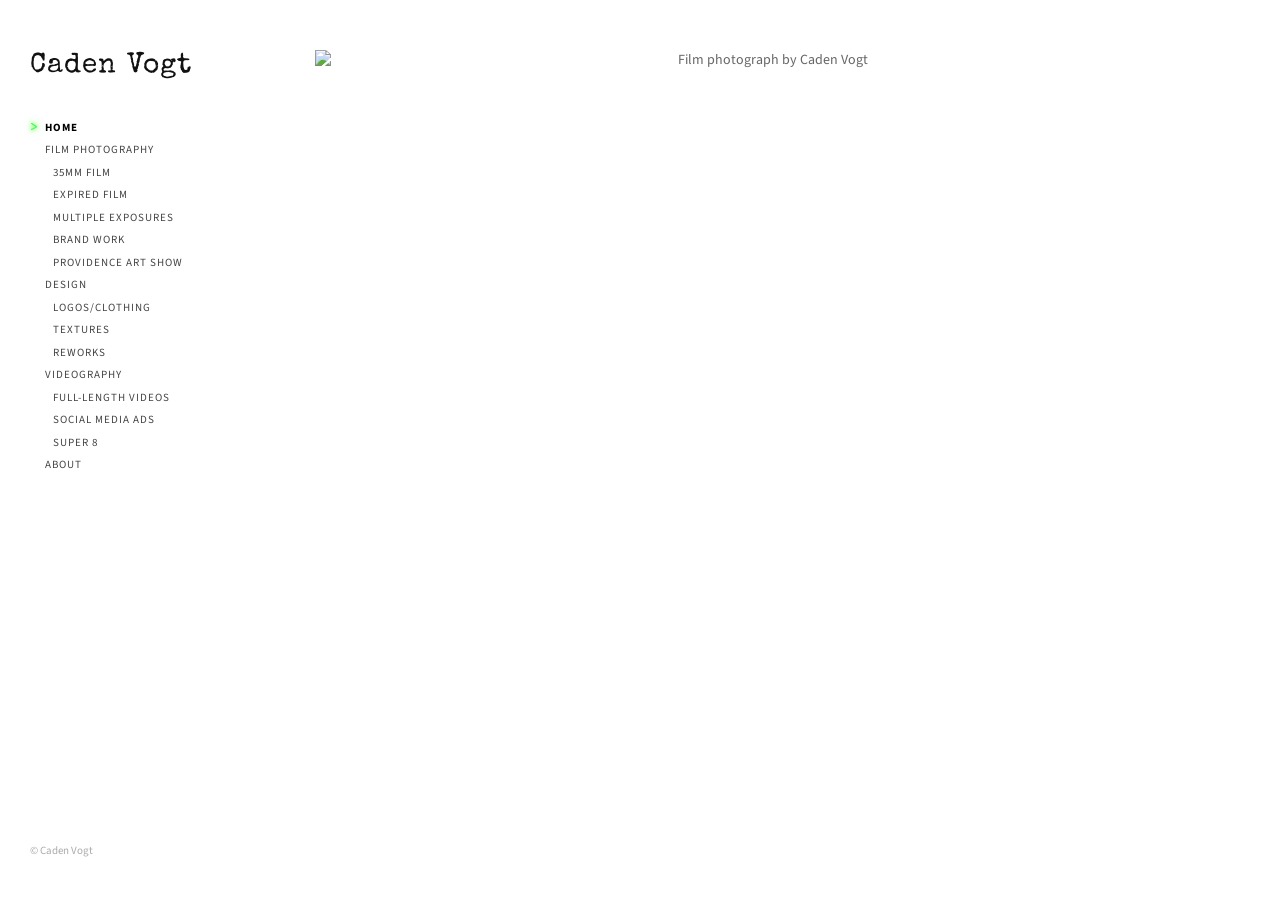
==== cadenvogt.com/index.html @ 3d5c5060 "Save the cadenvogt.com portfolio preview, including the stacked videography pages and YouTube full-l" ====
<!DOCTYPE html>
<html lang="en">
<head>
  <meta charset="utf-8">
  <meta name="viewport" content="width=device-width, initial-scale=1">
  <title>Caden Vogt</title>
  <meta name="description" content="Portfolio of Caden Vogt — 35mm film photography, videography, and graphic design. Greater Boston, Massachusetts.">
  <meta name="author" content="Caden Vogt">
  <link rel="preconnect" href="https://fonts.googleapis.com">
  <link rel="preconnect" href="https://fonts.gstatic.com" crossorigin>
  <link href="https://fonts.googleapis.com/css2?family=Special+Elite&family=Source+Sans+3:ital,wght@0,400;0,700;1,400&display=swap" rel="stylesheet">
  <link rel="stylesheet" href="css/style.css?v=yt-year">
</head>
<body>
  <header class="mob-bar">
    <button type="button" class="menu-toggle" id="menu-toggle" aria-label="Open menu" aria-expanded="false" aria-controls="mobile-drawer">
      <span class="hamburger" aria-hidden="true"><span></span></span>
    </button>
  </header>

  <div class="backdrop" id="backdrop"></div>

  <aside class="mobile-drawer" id="mobile-drawer" aria-label="Mobile navigation">
    <div class="sidebar-inner">
      <a class="brand" href="#/" aria-label="Caden Vogt home">
        <span class="brand-mark">Caden Vogt</span>
      </a>
      <nav class="nav">
        <ul>
          <li><a href="#/" data-nav="home">Home</a></li>
          <li>
            <span class="nav-parent">Film Photography</span>
            <ul class="subnav">
              <li><a href="#/35mm-film-photography" data-nav="35mm-film-photography">35mm Film</a></li>
              <li><a href="#/expired-film" data-nav="expired-film">Expired Film</a></li>
              <li><a href="#/multiple-exposures" data-nav="multiple-exposures">Multiple Exposures</a></li>
              <li><a href="#/brand-work" data-nav="brand-work">Brand Work</a></li>
              <li><a href="#/providence-art-show" data-nav="providence-art-show">Providence Art Show</a></li>
            </ul>
          </li>
          <li>
            <span class="nav-parent">Design</span>
            <ul class="subnav">
              <li><a href="#/logos-clothing" data-nav="logos-clothing">Logos/Clothing</a></li>
              <li><a href="#/textures" data-nav="textures">Textures</a></li>
              <li><a href="#/reworks" data-nav="reworks">Reworks</a></li>
            </ul>
          </li>
          <li>
            <span class="nav-parent">Videography</span>
            <ul class="subnav">
              <li><a href="#/full-length-videos" data-nav="full-length-videos">Full-Length Videos</a></li>
              <li><a href="#/social-media-ads" data-nav="social-media-ads">Social Media Ads</a></li>
              <li><a href="#/super-8" data-nav="super-8">Super 8</a></li>
            </ul>
          </li>
          <li><a href="#/about" data-nav="about">About</a></li>
        </ul>
      </nav>
      <p class="sidebar-footer">© Caden Vogt</p>
    </div>
  </aside>

  <div class="page">
    <aside class="sidebar" aria-label="Site">
      <div class="sidebar-inner">
        <a class="brand" href="#/" aria-label="Caden Vogt home">
          <span class="brand-mark">Caden Vogt</span>
        </a>
        <nav class="nav">
          <ul>
            <li><a href="#/" data-nav="home">Home</a></li>
            <li>
              <span class="nav-parent">Film Photography</span>
              <ul class="subnav">
                <li><a href="#/35mm-film-photography" data-nav="35mm-film-photography">35mm Film</a></li>
              <li><a href="#/expired-film" data-nav="expired-film">Expired Film</a></li>
                <li><a href="#/multiple-exposures" data-nav="multiple-exposures">Multiple Exposures</a></li>
                <li><a href="#/brand-work" data-nav="brand-work">Brand Work</a></li>
                <li><a href="#/providence-art-show" data-nav="providence-art-show">Providence Art Show</a></li>
              </ul>
            </li>
            <li>
              <span class="nav-parent">Design</span>
              <ul class="subnav">
                <li><a href="#/logos-clothing" data-nav="logos-clothing">Logos/Clothing</a></li>
                <li><a href="#/textures" data-nav="textures">Textures</a></li>
                <li><a href="#/reworks" data-nav="reworks">Reworks</a></li>
              </ul>
            </li>
            <li>
              <span class="nav-parent">Videography</span>
              <ul class="subnav">
                <li><a href="#/full-length-videos" data-nav="full-length-videos">Full-Length Videos</a></li>
                <li><a href="#/social-media-ads" data-nav="social-media-ads">Social Media Ads</a></li>
                <li><a href="#/super-8" data-nav="super-8">Super 8</a></li>
              </ul>
            </li>
            <li><a href="#/about" data-nav="about">About</a></li>
          </ul>
        </nav>
        <p class="sidebar-footer">© Caden Vogt</p>
      </div>
    </aside>

    <main class="main" id="main"></main>
  </div>

  <div class="lightbox" id="lightbox" role="dialog" aria-modal="true" aria-label="Photograph">
    <button type="button" class="lightbox-close" id="lightbox-close" aria-label="Close">×</button>
    <button type="button" class="lightbox-prev" id="lightbox-prev" aria-label="Previous photograph">‹</button>
    <div class="lightbox-image-wrap">
      <img id="lightbox-image" alt="">
      <video id="lightbox-video" muted loop playsinline></video>
    </div>
    <button type="button" class="lightbox-next" id="lightbox-next" aria-label="Next photograph">›</button>
  </div>

  <div class="video-player" id="video-player" role="dialog" aria-modal="true" aria-label="Video player">
    <button type="button" class="video-player-close" id="video-player-close" aria-label="Close">×</button>
    <div class="video-player-frame">
      <video id="player-video" playsinline></video>
      <input type="range" class="video-player-scrub" id="player-scrub" min="0" max="1000" value="0" step="1" aria-label="Seek">
    </div>
  </div>

  <script src="js/site.js?v=yt-year"></script>
</body>
</html>
---- cadenvogt.com/css/style.css ----
*,
*::before,
*::after {
  box-sizing: border-box;
}

html,
body {
  margin: 0;
  padding: 0;
}

html {
  -webkit-text-size-adjust: 100%;
}

body {
  color: #666;
  background: #fff;
  font-family: "Source Sans 3", "Source Sans Pro", "Helvetica Neue", Helvetica, Arial, sans-serif;
  font-size: 14px;
  line-height: 1.5;
  letter-spacing: 0;
  -webkit-font-smoothing: antialiased;
}

img {
  max-width: 100%;
  height: auto;
  vertical-align: bottom;
  border: 0;
  image-rendering: auto;
}

a {
  color: #000;
  text-decoration: none;
}

button {
  font-family: inherit;
  cursor: pointer;
  border: 0;
  background: none;
  padding: 0;
  color: inherit;
}

/* —— Layout —— */
.page {
  min-height: 100vh;
}

.sidebar {
  position: fixed;
  top: 0;
  left: 0;
  z-index: 100;
  width: 250px;
  height: 100%;
  overflow: auto;
  background: #fff;
  color: #aaa;
  font-size: 11px;
  text-align: left;
}

.sidebar-inner {
  display: flex;
  flex-direction: column;
  min-height: 100%;
  padding: 50px 30px 30px;
}

.brand {
  display: block;
  margin-bottom: 36px;
  color: #000;
}

.brand-mark {
  font-family: "Special Elite", "American Typewriter", "Courier Prime", Courier, monospace;
  font-size: 28px;
  font-weight: 400;
  line-height: 1.2;
  letter-spacing: 0.04em;
  color: #111;
}

.nav {
  text-transform: uppercase;
  font-size: 11px;
  letter-spacing: 1px;
}

.nav ul {
  list-style: none;
  margin: 0;
  padding: 0;
}

.nav > ul > li {
  margin-bottom: 6px;
}

.nav a,
.nav .nav-parent {
  position: relative;
  display: block;
  padding-left: 1.35em;
  color: #444;
}

.nav .nav-parent {
  cursor: default;
}

.nav a::before,
.nav .nav-parent::before {
  content: ">";
  position: absolute;
  left: 0;
  top: 0;
  width: 1em;
  color: #3dff4a;
  font-family: "Special Elite", "Courier New", Courier, monospace;
  font-size: 16px;
  font-weight: 400;
  letter-spacing: 0;
  line-height: 1.2;
  text-transform: none;
  opacity: 0;
  pointer-events: none;
  text-shadow:
    0 0 4px #39ff14,
    0 0 10px rgba(57, 255, 20, 0.7);
}

.nav a:hover::before,
.nav a:focus-visible::before,
.nav a.is-current::before,
.nav .nav-parent:hover::before {
  opacity: 1;
}

.nav:hover a.is-current:not(:hover)::before {
  opacity: 0;
}

.nav a:hover {
  color: #111;
}

.nav a.is-current {
  font-weight: 700;
  color: #000;
}

.nav .subnav {
  margin-top: 6px;
  margin-left: 8px;
}

.nav .subnav li {
  margin-bottom: 6px;
}

.sidebar-footer {
  margin-top: auto;
  padding-top: 40px;
  font-size: 11px;
  color: #aaa;
}

.main {
  margin-left: 250px;
  padding: 50px 30px 40px 0;
  min-height: 100vh;
}

.main.is-home {
  display: flex;
  align-items: center;
  justify-content: center;
  padding: 50px 30px;
}

.main-wrap {
  max-width: 1600px;
}

.main.is-home .main-wrap {
  width: 100%;
  display: flex;
  justify-content: center;
  align-items: center;
}

.page-title {
  margin: 0 0 1.2em;
  font-size: 16px;
  font-weight: 700;
  color: #000;
}

.page-title a {
  color: inherit;
}

.album-card {
  display: block;
  max-width: 420px;
}

.album-card .cover {
  display: block;
  background: #f4f4f4;
}

.album-card img {
  display: block;
  width: 100%;
  height: auto;
  opacity: 0;
  transition: opacity 0.4s ease;
}

.album-card img.is-loaded {
  opacity: 1;
}

.album-card h2 {
  margin: 0.7em 0 0;
  font-size: 14px;
  font-weight: 700;
  color: #000;
}

/* —— Home film scanner —— */
.scanner {
  width: min(100%, 900px);
  margin: 0 auto;
}

.film {
  background: transparent;
  margin: 0 auto;
  display: flex;
  flex-direction: column;
  align-items: stretch;
}

.gate {
  position: relative;
  display: block;
  width: 100%;
  margin: 0 auto;
  background: transparent;
  overflow: hidden;
  cursor: zoom-in;
  border: 0;
  padding: 0;
  color: inherit;
  font: inherit;
  appearance: none;
  -webkit-appearance: none;
}

.gate img {
  position: absolute;
  inset: 0;
  width: 100%;
  height: 100%;
  object-fit: contain;
  object-position: center center;
  image-rendering: auto;
  background: transparent;
}

.gate .frame-current {
  z-index: 1;
  opacity: 0;
}

.gate .frame-current.is-loaded {
  opacity: 1;
}

.gate .frame-incoming {
  z-index: 2;
  opacity: 0;
  visibility: hidden;
}

.scanner.is-scanning .frame-current.is-loaded {
  animation: frame-fade-out 2.6s ease-in-out forwards;
}

.scanner.is-scanning .frame-incoming {
  visibility: visible;
  animation: frame-fade 2.6s ease-in-out forwards;
}

@keyframes frame-fade {
  from { opacity: 0; }
  to { opacity: 1; }
}

@keyframes frame-fade-out {
  from { opacity: 1; }
  to { opacity: 0; }
}

@media (prefers-reduced-motion: reduce) {
  .scanner.is-scanning .frame-current.is-loaded,
  .scanner.is-scanning .frame-incoming {
    animation: none;
  }

  .scanner.is-scanning .frame-incoming {
    opacity: 1;
    visibility: visible;
  }
}

/* —— About —— */
.about {
  max-width: 640px;
  color: #555;
}

.about-photo {
  display: block;
  width: auto;
  max-width: min(100%, 520px);
  height: auto;
  max-height: min(80vh, 1024px);
  margin: 1.5em auto 0;
  object-fit: contain;
}

.about p {
  margin: 0 0 1em;
}

.about .lede {
  color: #333;
}

/* —— Masonry grid —— */
.grid {
  position: relative;
  width: 100%;
}

.tile {
  position: absolute;
  top: 0;
  left: 0;
  display: block;
  background: transparent;
  overflow: hidden;
  cursor: zoom-in;
}

.grid.is-scrambling {
  pointer-events: none;
}

.grid.is-scrambling .tile {
  will-change: transform;
  box-shadow: 0 10px 28px rgba(0, 0, 0, 0.12);
}

.grid.is-settling {
  transition: height 0.95s cubic-bezier(0.22, 1, 0.36, 1);
}

.tile img,
.tile video {
  display: block;
  width: 100%;
  height: 100%;
  object-fit: contain;
  object-position: center center;
  image-rendering: auto;
  opacity: 0;
  transition: opacity 0.45s ease;
}

.tile img.is-loaded,
.tile video.is-loaded {
  opacity: 1;
}

.tile video {
  background: #000;
  pointer-events: none;
}

.grid.is-stack {
  display: flex;
  flex-direction: column;
  align-items: stretch;
  gap: 28px;
  max-width: min(100%, 920px);
}

.grid.is-stack .tile {
  position: relative;
  top: auto;
  left: auto;
  width: 100%;
  height: auto;
}

.grid.is-stack .tile img,
.grid.is-stack .tile video {
  width: 100%;
  height: auto;
}

.yt-stack {
  display: flex;
  flex-direction: column;
  align-items: stretch;
  gap: 36px;
  max-width: min(100%, 920px);
}

.yt-item {
  width: 100%;
}

.yt-meta {
  margin: 0 0 6px;
  font-size: 11px;
  line-height: 1.3;
  letter-spacing: 0.02em;
  color: #666;
  text-align: left;
}

.yt-title {
  color: #444;
}

.yt-year {
  color: #888;
}

.yt-length {
  color: #888;
}

.yt-frame {
  position: relative;
  width: 100%;
  aspect-ratio: 16 / 9;
  background: #111;
  overflow: hidden;
}

.yt-play {
  position: absolute;
  inset: 0;
  width: 100%;
  height: 100%;
  display: block;
  cursor: pointer;
}

.yt-thumb {
  display: block;
  width: 100%;
  height: 100%;
  object-fit: cover;
  object-position: center;
  opacity: 0;
  transition: opacity 0.45s ease;
}

.yt-thumb.is-loaded {
  opacity: 1;
}

.yt-play-icon {
  position: absolute;
  top: 50%;
  left: 50%;
  width: 68px;
  height: 48px;
  margin: -24px 0 0 -34px;
  border-radius: 14px;
  background: rgba(0, 0, 0, 0.72);
  pointer-events: none;
}

.yt-play-icon::after {
  content: "";
  position: absolute;
  top: 50%;
  left: 50%;
  margin: -8px 0 0 -5px;
  border-style: solid;
  border-width: 8px 0 8px 14px;
  border-color: transparent transparent transparent #fff;
}

.yt-play:hover .yt-play-icon,
.yt-play:focus-visible .yt-play-icon {
  background: #f00;
}

.yt-frame iframe {
  position: absolute;
  inset: 0;
  width: 100%;
  height: 100%;
  border: 0;
}

/* —— Mobile bar + menu —— */
.mob-bar {
  display: none;
  position: fixed;
  top: 0;
  left: 0;
  z-index: 320;
  width: 100%;
  height: 50px;
  background: #fff;
}

.menu-toggle {
  position: absolute;
  top: 0;
  left: 0;
  width: 50px;
  height: 50px;
  display: flex;
  align-items: center;
  justify-content: center;
  color: #444;
}

.menu-toggle:hover,
.menu-toggle:focus {
  color: #000;
}

.hamburger {
  position: relative;
  width: 18px;
  height: 12px;
}

.hamburger span,
.hamburger::before,
.hamburger::after {
  content: "";
  position: absolute;
  left: 0;
  width: 18px;
  height: 1.5px;
  background: currentColor;
}

.hamburger span {
  top: 5.25px;
}

.hamburger::before {
  top: 0;
}

.hamburger::after {
  bottom: 0;
}

.backdrop {
  display: none;
  position: fixed;
  inset: 0;
  z-index: 250;
  background: rgba(0, 0, 0, 0.35);
}

.mobile-drawer {
  display: none;
}

/* —— Lightbox —— */
.lightbox {
  position: fixed;
  inset: 0;
  z-index: 400;
  display: none;
  align-items: center;
  justify-content: center;
  background: rgba(255, 255, 255, 0.97);
}

.lightbox.is-open {
  display: flex;
}

.lightbox-image-wrap {
  max-width: calc(100vw - 80px);
  max-height: calc(100vh - 40px);
}

.lightbox img,
.lightbox video {
  display: block;
  max-width: calc(100vw - 80px);
  max-height: calc(100vh - 40px);
  width: auto;
  height: auto;
  margin: 0 auto;
  object-fit: contain;
  object-position: center center;
  image-rendering: auto;
}

.lightbox video {
  display: none;
  background: #000;
}

.lightbox.is-video img {
  display: none;
}

.lightbox.is-video video {
  display: block;
}

/* —— Video player —— */
.video-player {
  position: fixed;
  inset: 0;
  z-index: 410;
  display: none;
  align-items: center;
  justify-content: center;
  background: rgba(0, 0, 0, 0.92);
}

.video-player.is-open {
  display: flex;
}

.video-player-frame {
  display: flex;
  flex-direction: column;
  align-items: stretch;
  max-width: calc(100vw - 80px);
  max-height: calc(100vh - 80px);
}

.video-player video {
  display: block;
  max-width: 100%;
  max-height: calc(100vh - 120px);
  width: auto;
  height: auto;
  background: #000;
}

.video-player-scrub {
  display: block;
  width: 100%;
  margin: 12px 0 0;
  height: 18px;
  accent-color: #fff;
  cursor: pointer;
}

.video-player-close {
  position: absolute;
  top: 12px;
  right: 12px;
  z-index: 1;
  color: #ddd;
  width: 48px;
  height: 48px;
  display: flex;
  align-items: center;
  justify-content: center;
  font-size: 28px;
  line-height: 1;
}

.video-player-close:hover {
  color: #fff;
}

.lightbox-close,
.lightbox-prev,
.lightbox-next {
  position: absolute;
  color: #444;
  width: 48px;
  height: 48px;
  display: flex;
  align-items: center;
  justify-content: center;
}

.lightbox-close:hover,
.lightbox-prev:hover,
.lightbox-next:hover {
  color: #000;
}

.lightbox-close {
  top: 12px;
  right: 12px;
  font-size: 28px;
  line-height: 1;
}

.lightbox-prev,
.lightbox-next {
  top: 50%;
  transform: translateY(-50%);
  font-size: 32px;
}

.lightbox-prev {
  left: 8px;
}

.lightbox-next {
  right: 8px;
}

.sr-only {
  position: absolute;
  width: 1px;
  height: 1px;
  padding: 0;
  margin: -1px;
  overflow: hidden;
  clip: rect(0, 0, 0, 0);
  border: 0;
}

/* —— Responsive —— */
@media (max-width: 767px) {
  .mob-bar {
    display: block;
  }

  .sidebar {
    display: none;
  }

  .main {
    margin-left: 0;
    padding: 66px 12px 32px;
  }

  .main.is-home {
    padding: 66px 12px 32px;
  }

  .backdrop.is-open {
    display: block;
  }

  .mobile-drawer {
    display: block;
    position: fixed;
    top: 0;
    left: 0;
    z-index: 300;
    width: min(280px, 86vw);
    height: 100%;
    overflow: auto;
    background: #111;
    color: #fff;
    transform: translateX(-105%);
    transition: transform 0.28s ease;
    box-shadow: none;
  }

  .mobile-drawer.is-open {
    transform: translateX(0);
  }

  .mobile-drawer .sidebar-inner {
    padding: 28px 24px 24px;
  }

  .mobile-drawer .brand-mark {
    color: #fff;
    font-size: 26px;
    letter-spacing: 0.04em;
    line-height: 1.2;
  }

  .mobile-drawer .nav a,
  .mobile-drawer .nav .nav-parent {
    color: #ccc;
  }

  .mobile-drawer .nav a:hover,
  .mobile-drawer .nav a.is-current {
    color: #fff;
  }

  .mobile-drawer .sidebar-footer {
    color: #888;
  }

  .lightbox img,
  .lightbox video,
  .lightbox-image-wrap {
    max-width: calc(100vw - 24px);
    max-height: calc(100vh - 90px);
  }

  .lightbox-prev,
  .lightbox-next {
    top: auto;
    bottom: 8px;
    transform: none;
  }

  .video-player video {
    max-width: calc(100vw - 16px);
    max-height: calc(100vh - 72px);
  }
}

@media (min-width: 768px) and (max-width: 1024px) {
  .sidebar {
    width: 210px;
  }

  .sidebar-inner {
    padding: 36px 22px 24px;
  }

  .brand-mark {
    font-size: 24px;
    letter-spacing: 0.03em;
  }

  .main {
    margin-left: 210px;
    padding: 36px 20px 32px 0;
  }

  .main.is-home {
    padding: 36px 20px;
  }
}
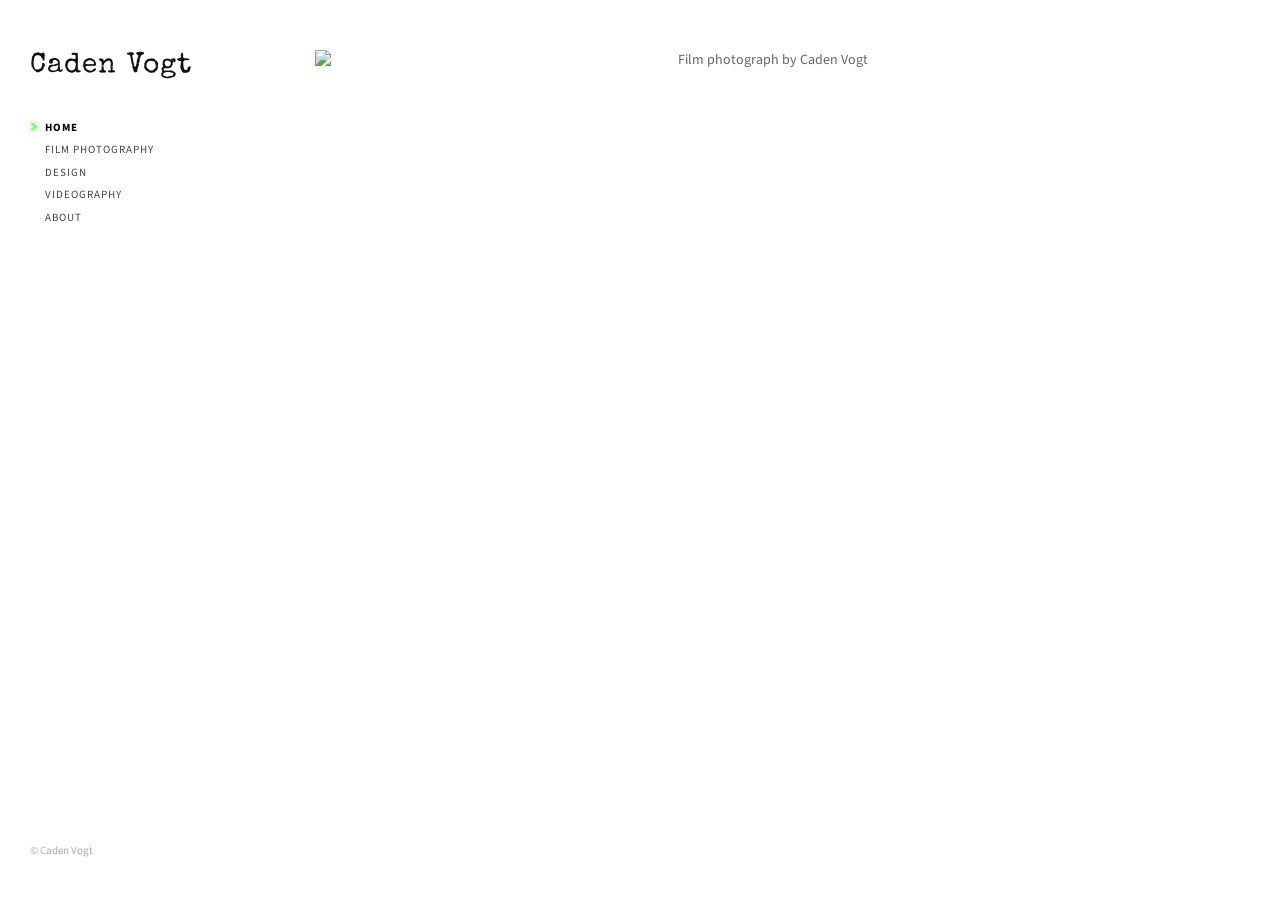
==== commit 855e1a8f: "Update the portfolio with new albums, mobile nav, and a looping home gallery. Co-authored-by: Cursor" ====
--- a/cadenvogt.com/index.html
+++ b/cadenvogt.com/index.html
@@ -2,52 +2,55 @@
 <html lang="en">
 <head>
   <meta charset="utf-8">
-  <meta name="viewport" content="width=device-width, initial-scale=1">
+  <meta name="viewport" content="width=device-width, initial-scale=1, viewport-fit=cover">
   <title>Caden Vogt</title>
   <meta name="description" content="Portfolio of Caden Vogt — 35mm film photography, videography, and graphic design. Greater Boston, Massachusetts.">
   <meta name="author" content="Caden Vogt">
   <link rel="preconnect" href="https://fonts.googleapis.com">
   <link rel="preconnect" href="https://fonts.gstatic.com" crossorigin>
   <link href="https://fonts.googleapis.com/css2?family=Special+Elite&family=Source+Sans+3:ital,wght@0,400;0,700;1,400&display=swap" rel="stylesheet">
-  <link rel="stylesheet" href="css/style.css?v=yt-year">
+  <link rel="stylesheet" href="css/style.css?v=menu-cover">
 </head>
 <body>
   <header class="mob-bar">
     <button type="button" class="menu-toggle" id="menu-toggle" aria-label="Open menu" aria-expanded="false" aria-controls="mobile-drawer">
       <span class="hamburger" aria-hidden="true"><span></span></span>
     </button>
+    <a class="mob-brand" href="#/" aria-label="Caden Vogt home">
+      <span class="brand-mark">Caden Vogt</span>
+    </a>
   </header>
 
   <div class="backdrop" id="backdrop"></div>
 
   <aside class="mobile-drawer" id="mobile-drawer" aria-label="Mobile navigation">
     <div class="sidebar-inner">
-      <a class="brand" href="#/" aria-label="Caden Vogt home">
-        <span class="brand-mark">Caden Vogt</span>
-      </a>
       <nav class="nav">
         <ul>
           <li><a href="#/" data-nav="home">Home</a></li>
-          <li>
-            <span class="nav-parent">Film Photography</span>
+          <li class="nav-group">
+            <button type="button" class="nav-parent" aria-expanded="false">Film Photography</button>
             <ul class="subnav">
-              <li><a href="#/35mm-film-photography" data-nav="35mm-film-photography">35mm Film</a></li>
-              <li><a href="#/expired-film" data-nav="expired-film">Expired Film</a></li>
+              <li><a href="#/life" data-nav="35mm-film-photography">Life</a></li>
+              <li><a href="#/expired" data-nav="expired-film">Expired</a></li>
               <li><a href="#/multiple-exposures" data-nav="multiple-exposures">Multiple Exposures</a></li>
               <li><a href="#/brand-work" data-nav="brand-work">Brand Work</a></li>
               <li><a href="#/providence-art-show" data-nav="providence-art-show">Providence Art Show</a></li>
+              <li><a href="#/black-and-white" data-nav="black-and-white">Black and White</a></li>
+              <li><a href="#/brimfield-2026" data-nav="brimfield-2026">Brimfield 2026</a></li>
+              <li><a href="#/tattoo" data-nav="tattoo">Tattoo</a></li>
+              <li><a href="#/reworks" data-nav="reworks">Reworks</a></li>
             </ul>
           </li>
-          <li>
-            <span class="nav-parent">Design</span>
+          <li class="nav-group">
+            <button type="button" class="nav-parent" aria-expanded="false">Design</button>
             <ul class="subnav">
               <li><a href="#/logos-clothing" data-nav="logos-clothing">Logos/Clothing</a></li>
               <li><a href="#/textures" data-nav="textures">Textures</a></li>
-              <li><a href="#/reworks" data-nav="reworks">Reworks</a></li>
             </ul>
           </li>
-          <li>
-            <span class="nav-parent">Videography</span>
+          <li class="nav-group">
+            <button type="button" class="nav-parent" aria-expanded="false">Videography</button>
             <ul class="subnav">
               <li><a href="#/full-length-videos" data-nav="full-length-videos">Full-Length Videos</a></li>
               <li><a href="#/social-media-ads" data-nav="social-media-ads">Social Media Ads</a></li>
@@ -70,26 +73,29 @@
         <nav class="nav">
           <ul>
             <li><a href="#/" data-nav="home">Home</a></li>
-            <li>
-              <span class="nav-parent">Film Photography</span>
+            <li class="nav-group">
+              <button type="button" class="nav-parent" aria-expanded="false">Film Photography</button>
               <ul class="subnav">
-                <li><a href="#/35mm-film-photography" data-nav="35mm-film-photography">35mm Film</a></li>
-              <li><a href="#/expired-film" data-nav="expired-film">Expired Film</a></li>
+                <li><a href="#/life" data-nav="35mm-film-photography">Life</a></li>
+                <li><a href="#/expired" data-nav="expired-film">Expired</a></li>
                 <li><a href="#/multiple-exposures" data-nav="multiple-exposures">Multiple Exposures</a></li>
                 <li><a href="#/brand-work" data-nav="brand-work">Brand Work</a></li>
                 <li><a href="#/providence-art-show" data-nav="providence-art-show">Providence Art Show</a></li>
+                <li><a href="#/black-and-white" data-nav="black-and-white">Black and White</a></li>
+                <li><a href="#/brimfield-2026" data-nav="brimfield-2026">Brimfield 2026</a></li>
+                <li><a href="#/tattoo" data-nav="tattoo">Tattoo</a></li>
+                <li><a href="#/reworks" data-nav="reworks">Reworks</a></li>
               </ul>
             </li>
-            <li>
-              <span class="nav-parent">Design</span>
+            <li class="nav-group">
+              <button type="button" class="nav-parent" aria-expanded="false">Design</button>
               <ul class="subnav">
                 <li><a href="#/logos-clothing" data-nav="logos-clothing">Logos/Clothing</a></li>
                 <li><a href="#/textures" data-nav="textures">Textures</a></li>
-                <li><a href="#/reworks" data-nav="reworks">Reworks</a></li>
               </ul>
             </li>
-            <li>
-              <span class="nav-parent">Videography</span>
+            <li class="nav-group">
+              <button type="button" class="nav-parent" aria-expanded="false">Videography</button>
               <ul class="subnav">
                 <li><a href="#/full-length-videos" data-nav="full-length-videos">Full-Length Videos</a></li>
                 <li><a href="#/social-media-ads" data-nav="social-media-ads">Social Media Ads</a></li>
@@ -124,6 +130,6 @@
     </div>
   </div>
 
-  <script src="js/site.js?v=yt-year"></script>
+  <script src="js/site.js?v=home-loop"></script>
 </body>
 </html>
--- a/cadenvogt.com/css/style.css
+++ b/cadenvogt.com/css/style.css
@@ -12,6 +12,7 @@
 
 html {
   -webkit-text-size-adjust: 100%;
+  overflow-x: hidden;
 }
 
 body {
@@ -22,14 +23,22 @@
   line-height: 1.5;
   letter-spacing: 0;
   -webkit-font-smoothing: antialiased;
-}
-
-img {
+  overflow-x: hidden;
+  max-width: 100%;
+}
+
+img,
+video {
   max-width: 100%;
   height: auto;
   vertical-align: bottom;
   border: 0;
   image-rendering: auto;
+}
+
+iframe {
+  max-width: 100%;
+  border: 0;
 }
 
 a {
@@ -49,6 +58,8 @@
 /* —— Layout —— */
 .page {
   min-height: 100vh;
+  max-width: 100%;
+  overflow-x: hidden;
 }
 
 .sidebar {
@@ -112,7 +123,13 @@
 }
 
 .nav .nav-parent {
-  cursor: default;
+  cursor: pointer;
+  width: 100%;
+  text-align: left;
+  font: inherit;
+  text-transform: inherit;
+  letter-spacing: inherit;
+  line-height: inherit;
 }
 
 .nav a::before,
@@ -147,7 +164,8 @@
   opacity: 0;
 }
 
-.nav a:hover {
+.nav a:hover,
+.nav .nav-parent:hover {
   color: #111;
 }
 
@@ -157,8 +175,13 @@
 }
 
 .nav .subnav {
+  display: none;
   margin-top: 6px;
   margin-left: 8px;
+}
+
+.nav-group.is-open > .subnav {
+  display: block;
 }
 
 .nav .subnav li {
@@ -185,8 +208,14 @@
   padding: 50px 30px;
 }
 
+.main.is-centered {
+  padding: 50px 30px 40px;
+}
+
 .main-wrap {
   max-width: 1600px;
+  min-width: 0;
+  width: 100%;
 }
 
 .main.is-home .main-wrap {
@@ -239,6 +268,7 @@
 /* —— Home film scanner —— */
 .scanner {
   width: min(100%, 900px);
+  max-width: 100%;
   margin: 0 auto;
 }
 
@@ -248,12 +278,14 @@
   display: flex;
   flex-direction: column;
   align-items: stretch;
+  max-width: 100%;
 }
 
 .gate {
   position: relative;
   display: block;
   width: 100%;
+  max-width: 100%;
   margin: 0 auto;
   background: transparent;
   overflow: hidden;
@@ -326,7 +358,9 @@
 /* —— About —— */
 .about {
   max-width: 640px;
+  margin: 0 auto;
   color: #555;
+  text-align: left;
 }
 
 .about-photo {
@@ -351,6 +385,8 @@
 .grid {
   position: relative;
   width: 100%;
+  max-width: 100%;
+  overflow-x: hidden;
 }
 
 .tile {
@@ -426,6 +462,30 @@
   align-items: stretch;
   gap: 36px;
   max-width: min(100%, 920px);
+}
+
+.main-wrap.is-centered {
+  width: 100%;
+  max-width: 100%;
+  min-width: 0;
+  margin: 0 auto;
+  display: flex;
+  flex-direction: column;
+  align-items: center;
+}
+
+.main-wrap.is-centered .grid {
+  width: 100%;
+}
+
+.yt-stack.is-centered {
+  width: 100%;
+  max-width: min(100%, 860px);
+  margin: 0 auto;
+}
+
+.yt-stack.is-centered .yt-item {
+  width: 100%;
 }
 
 .yt-item {
@@ -439,6 +499,7 @@
   letter-spacing: 0.02em;
   color: #666;
   text-align: left;
+  overflow-wrap: anywhere;
 }
 
 .yt-title {
@@ -528,14 +589,15 @@
   left: 0;
   z-index: 320;
   width: 100%;
-  height: 50px;
+  min-height: 50px;
   background: #fff;
+  align-items: center;
+  overflow: visible;
 }
 
 .menu-toggle {
-  position: absolute;
-  top: 0;
-  left: 0;
+  position: relative;
+  flex: 0 0 50px;
   width: 50px;
   height: 50px;
   display: flex;
@@ -547,6 +609,22 @@
 .menu-toggle:hover,
 .menu-toggle:focus {
   color: #000;
+}
+
+.mob-brand {
+  display: flex;
+  align-items: center;
+  min-width: 0;
+  padding: 0 12px 0 2px;
+  color: #111;
+}
+
+.mob-bar .brand-mark {
+  font-size: 22px;
+  line-height: 1.15;
+  letter-spacing: 0.04em;
+  white-space: nowrap;
+  overflow: visible;
 }
 
 .hamburger {
@@ -596,25 +674,31 @@
   inset: 0;
   z-index: 400;
   display: none;
+  align-items: stretch;
+  justify-content: stretch;
+  padding: 24px 56px;
+  background: rgba(255, 255, 255, 0.97);
+  overflow: hidden;
+}
+
+.lightbox.is-open {
+  display: flex;
+}
+
+.lightbox-image-wrap {
+  flex: 1;
+  min-width: 0;
+  min-height: 0;
+  display: flex;
   align-items: center;
   justify-content: center;
-  background: rgba(255, 255, 255, 0.97);
-}
-
-.lightbox.is-open {
-  display: flex;
-}
-
-.lightbox-image-wrap {
-  max-width: calc(100vw - 80px);
-  max-height: calc(100vh - 40px);
 }
 
 .lightbox img,
 .lightbox video {
   display: block;
-  max-width: calc(100vw - 80px);
-  max-height: calc(100vh - 40px);
+  max-width: 100%;
+  max-height: 100%;
   width: auto;
   height: auto;
   margin: 0 auto;
@@ -655,14 +739,14 @@
   display: flex;
   flex-direction: column;
   align-items: stretch;
-  max-width: calc(100vw - 80px);
-  max-height: calc(100vh - 80px);
+  max-width: calc(100% - 80px);
+  max-height: calc(100% - 80px);
 }
 
 .video-player video {
   display: block;
   max-width: 100%;
-  max-height: calc(100vh - 120px);
+  max-height: calc(100% - 40px);
   width: auto;
   height: auto;
   background: #000;
@@ -748,22 +832,50 @@
 }
 
 /* —— Responsive —— */
-@media (max-width: 767px) {
+@media (max-width: 767px), (max-width: 950px) and (hover: none) and (orientation: landscape) {
   .mob-bar {
-    display: block;
+    display: flex;
+    width: 100%;
+    max-width: 100%;
   }
 
   .sidebar {
     display: none;
   }
 
-  .main {
+  .main,
+  .main.is-home,
+  .main.is-centered {
     margin-left: 0;
     padding: 66px 12px 32px;
-  }
-
-  .main.is-home {
-    padding: 66px 12px 32px;
+    padding-left: max(12px, env(safe-area-inset-left));
+    padding-right: max(12px, env(safe-area-inset-right));
+    overflow-x: hidden;
+    max-width: 100%;
+  }
+
+  .main-wrap,
+  .main-wrap.is-centered,
+  .grid,
+  .yt-stack,
+  .yt-stack.is-centered,
+  .about,
+  .scanner,
+  .film,
+  .gate {
+    width: 100%;
+    max-width: 100%;
+    min-width: 0;
+  }
+
+  .about-photo {
+    width: 100%;
+    max-width: 100%;
+    height: auto;
+  }
+
+  .tile {
+    max-width: 100%;
   }
 
   .backdrop.is-open {
@@ -791,14 +903,21 @@
   }
 
   .mobile-drawer .sidebar-inner {
-    padding: 28px 24px 24px;
-  }
-
-  .mobile-drawer .brand-mark {
+    padding: 56px 24px 24px;
+  }
+
+  body.is-menu-open .mob-bar {
+    background: transparent;
+  }
+
+  body.is-menu-open .mob-brand {
+    visibility: hidden;
+  }
+
+  body.is-menu-open .menu-toggle,
+  body.is-menu-open .menu-toggle:hover,
+  body.is-menu-open .menu-toggle:focus {
     color: #fff;
-    font-size: 26px;
-    letter-spacing: 0.04em;
-    line-height: 1.2;
   }
 
   .mobile-drawer .nav a,
@@ -807,35 +926,50 @@
   }
 
   .mobile-drawer .nav a:hover,
-  .mobile-drawer .nav a.is-current {
+  .mobile-drawer .nav a.is-current,
+  .mobile-drawer .nav .nav-parent:hover {
     color: #fff;
   }
 
   .mobile-drawer .sidebar-footer {
     color: #888;
+  }
+
+  .lightbox {
+    padding: 56px 56px 16px;
   }
 
   .lightbox img,
   .lightbox video,
   .lightbox-image-wrap {
-    max-width: calc(100vw - 24px);
-    max-height: calc(100vh - 90px);
+    max-width: 100%;
+    max-height: 100%;
   }
 
   .lightbox-prev,
   .lightbox-next {
-    top: auto;
-    bottom: 8px;
-    transform: none;
-  }
-
+    top: 50%;
+    transform: translateY(-50%);
+    width: 44px;
+    height: 64px;
+  }
+
+  .lightbox-prev {
+    left: 2px;
+  }
+
+  .lightbox-next {
+    right: 2px;
+  }
+
+  .video-player-frame,
   .video-player video {
-    max-width: calc(100vw - 16px);
-    max-height: calc(100vh - 72px);
-  }
-}
-
-@media (min-width: 768px) and (max-width: 1024px) {
+    max-width: calc(100% - 16px);
+    max-height: calc(100% - 72px);
+  }
+}
+
+@media (min-width: 768px) and (max-width: 1024px) and (min-height: 600px) {
   .sidebar {
     width: 210px;
   }
@@ -854,7 +988,8 @@
     padding: 36px 20px 32px 0;
   }
 
-  .main.is-home {
-    padding: 36px 20px;
-  }
-}
+  .main.is-home,
+  .main.is-centered {
+    padding: 36px 20px 32px;
+  }
+}
